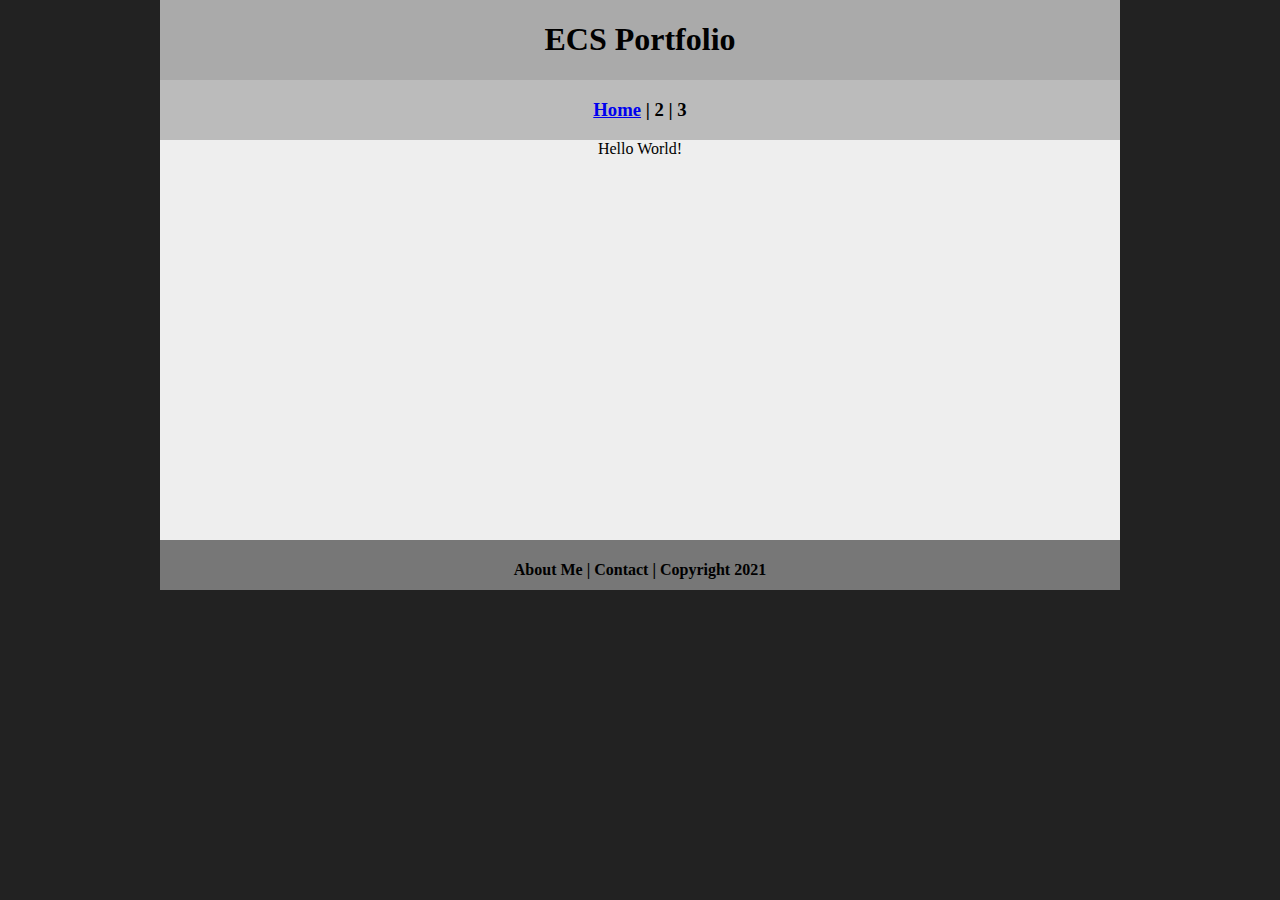
==== index.html @ 4f6db1f5 "Add files via upload" ====
<!DOCTYPE html>
<html class="homePage">
<head>
	<!-- This is a comment! Text here will be ignored by the browser. -->
	<meta charset="UTF-8">
	<title>My Portfolio</title>
	<link href="myCSS.css" rel="stylesheet" type="text/css">
</head>
<body>
<div class="container">
  <div class="header">
  	<h1>ECS Portfolio</h1>
  </div>
  <div class="nav">
    <h3><a href="index.html">Home</a> | 2 | 3</h3>
  </div>
  <div class="content">Hello World!</div>
  <div class="footer">
    <h4>About Me | Contact | Copyright 2021</h4>
  </div>
</div>
</body>
</html>
---- myCSS.css ----
@charset "UTF-8";
/* This is a comment! Text here will be ignored by the browser. */
body {
	margin: 0 auto;
}
.homePage {
	background: #222222;
}
.container {
	width: 960px;
	margin: 0 auto;
}
.header {
	background: #AAAAAA;
	text-align: center;
	margin: 0px;
	padding: 5;
	float: left;
	width: 100%;
	height: 80px;
	
}
.nav {
	background: #BBBBBB;
	margin: 0px;
	padding: 5;
	float: left;
	width: 100%;
	height: 60px;
	text-align: center;
}
.content {
	background: #EEEEEE;
	margin: 0px;
	float: left;
	width: 100%;
	height: 400px;
	text-align: center;
}
.footer {
	background: #777777;
	margin: 0px;
	float: left;
	width: 100%;
	height: 50px;
	text-align: center;
}
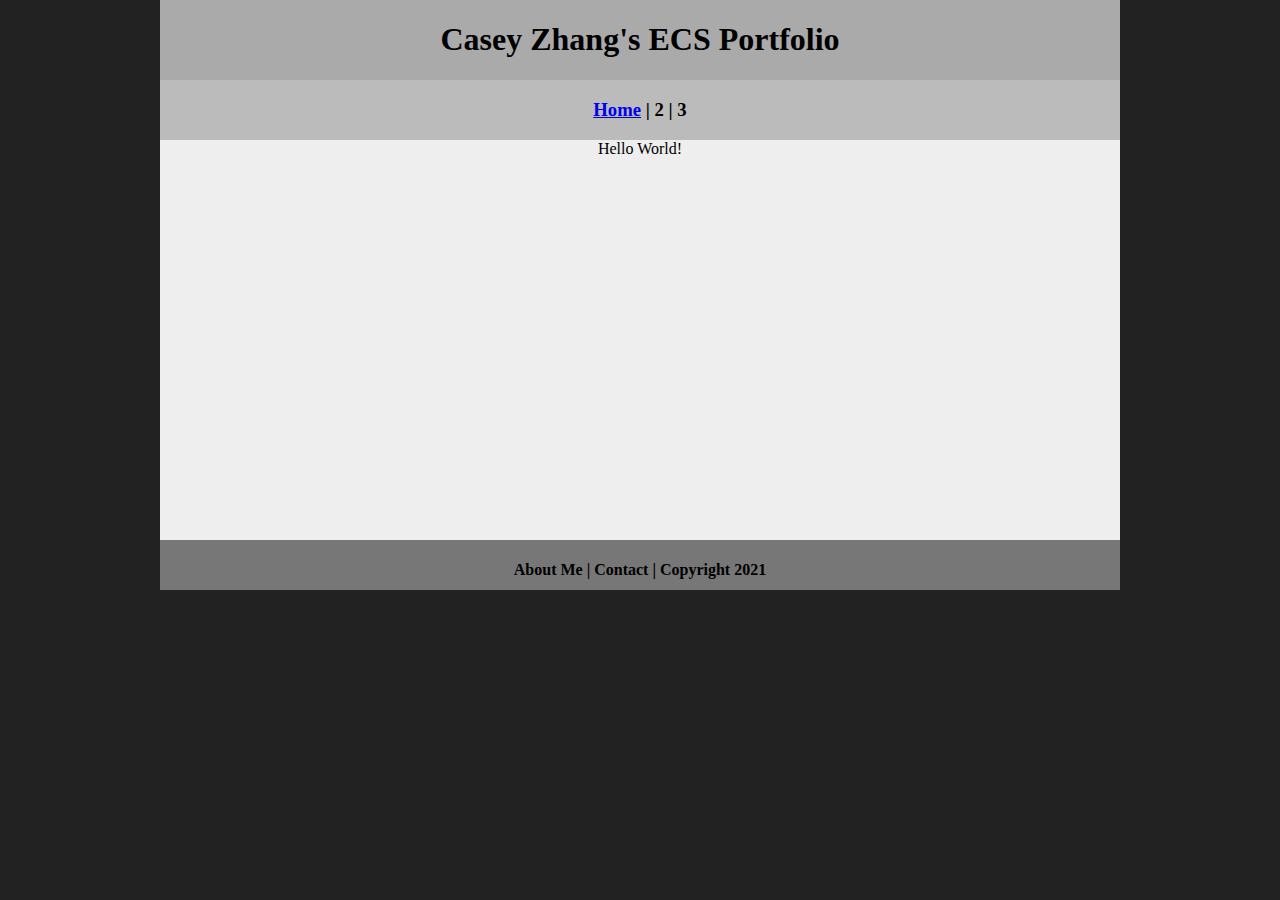
==== commit f9fe26e3: "Update index.html" ====
--- a/index.html
+++ b/index.html
@@ -3,13 +3,13 @@
 <head>
 	<!-- This is a comment! Text here will be ignored by the browser. -->
 	<meta charset="UTF-8">
-	<title>My Portfolio</title>
+	<title>Casey Zhang's ECS Portfolio</title>
 	<link href="myCSS.css" rel="stylesheet" type="text/css">
 </head>
 <body>
 <div class="container">
   <div class="header">
-  	<h1>ECS Portfolio</h1>
+  	<h1>Casey Zhang's ECS Portfolio</h1>
   </div>
   <div class="nav">
     <h3><a href="index.html">Home</a> | 2 | 3</h3>
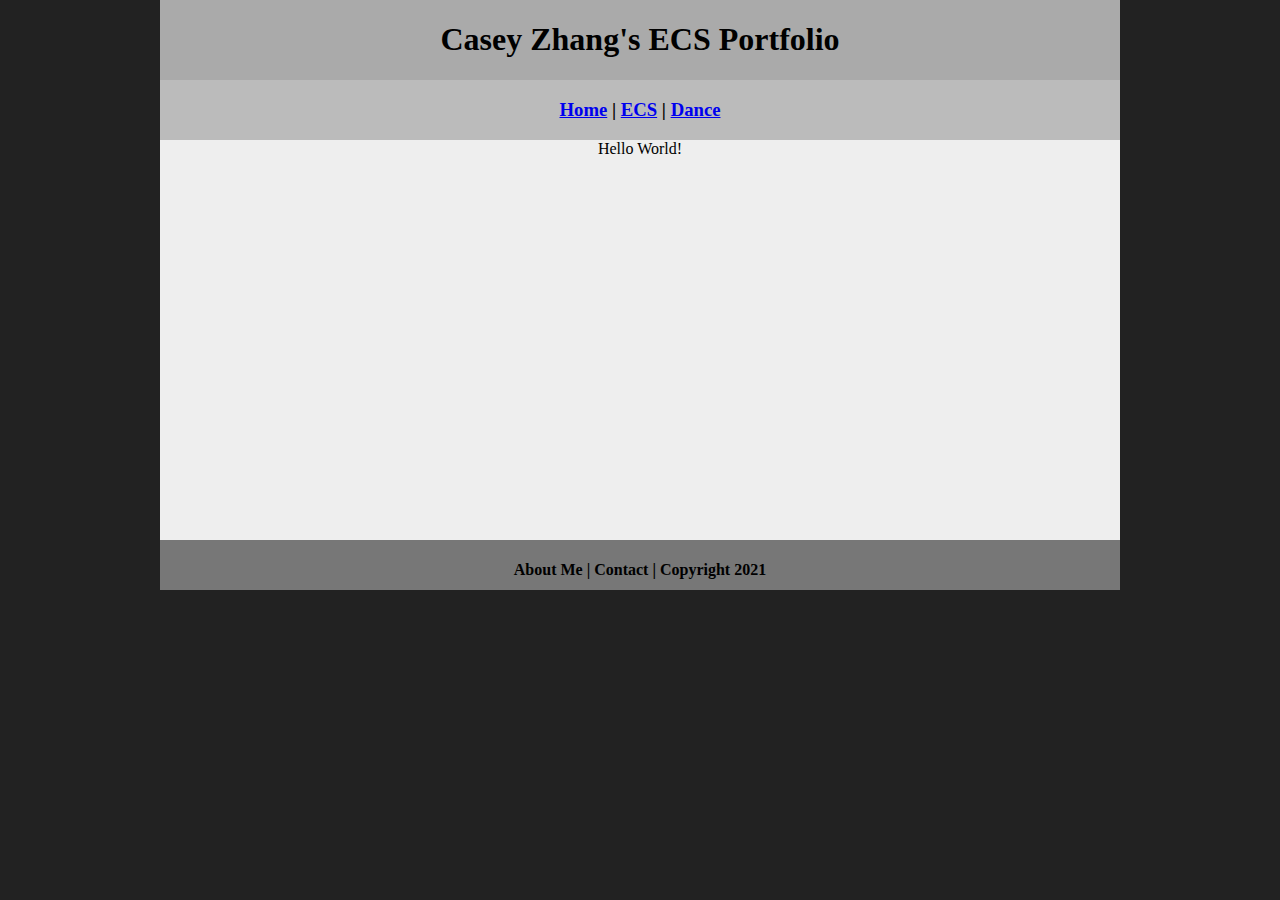
==== commit ba674fd7: "Update index.html" ====
--- a/index.html
+++ b/index.html
@@ -12,7 +12,7 @@
   	<h1>Casey Zhang's ECS Portfolio</h1>
   </div>
   <div class="nav">
-    <h3><a href="index.html">Home</a> | 2 | 3</h3>
+    <h3> <a href="index.html">Home</a> | <a href="ecs/index.html">ECS</a> | <a href="dance/index.html">Dance</a> </h3>
   </div>
   <div class="content">Hello World!</div>
   <div class="footer">
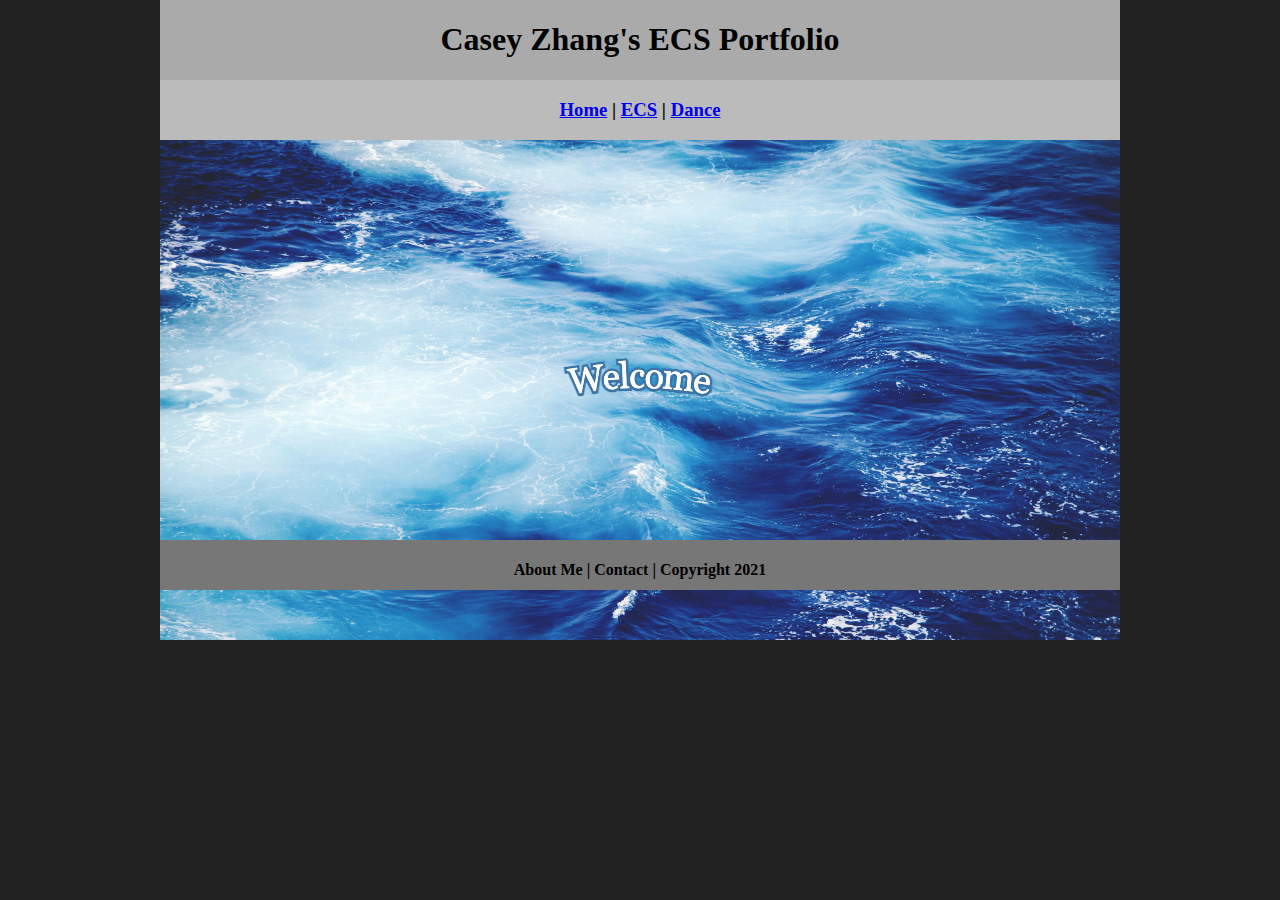
==== commit dd781492: "Update index.html" ====
--- a/index.html
+++ b/index.html
@@ -14,7 +14,9 @@
   <div class="nav">
     <h3> <a href="index.html">Home</a> | <a href="ecs/index.html">ECS</a> | <a href="dance/index.html">Dance</a> </h3>
   </div>
-  <div class="content">Hello World!</div>
+  <div class="content">
+	  <img src="images/welcome.png" alt="Welcome" width="960" >
+  </div>
   <div class="footer">
     <h4>About Me | Contact | Copyright 2021</h4>
   </div>
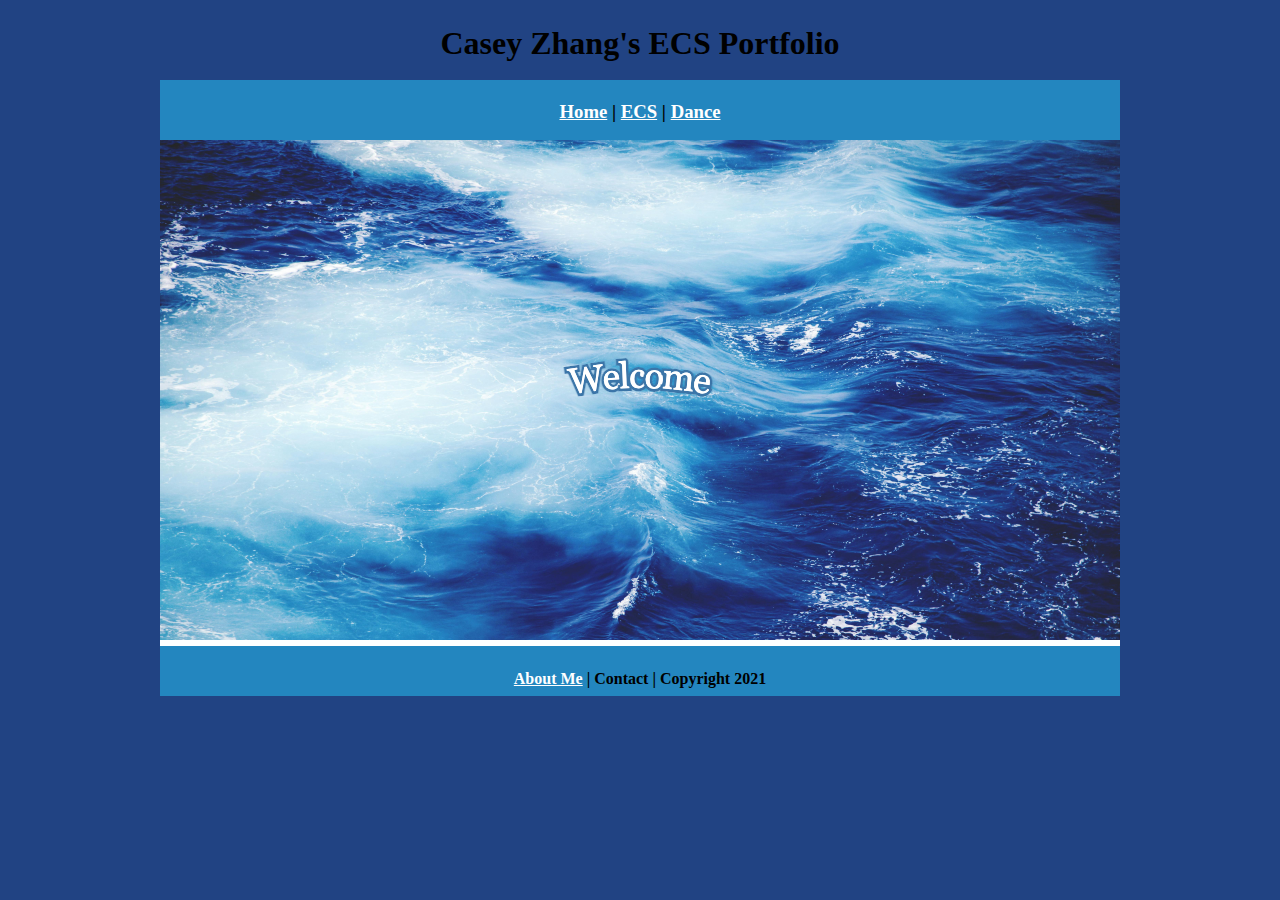
==== commit bd1ae402: "Update index.html" ====
--- a/index.html
+++ b/index.html
@@ -18,7 +18,7 @@
 	  <img src="images/welcome.png" alt="Welcome" width="960" >
   </div>
   <div class="footer">
-    <h4>About Me | Contact | Copyright 2021</h4>
+    <h4> <a href="aboutme.html">About Me</a> | Contact | Copyright 2021 </h4>
   </div>
 </div>
 </body>
--- a/myCSS.css
+++ b/myCSS.css
@@ -1,17 +1,15 @@
 @charset "UTF-8";
 /* This is a comment! Text here will be ignored by the browser. */
-body {
-	margin: 0 auto;
-}
+
 .homePage {
-	background: #222222;
+	background: #214383;
 }
 .container {
 	width: 960px;
 	margin: 0 auto;
 }
 .header {
-	background: #AAAAAA;
+	background: #214383;
 	text-align: center;
 	margin: 0px;
 	padding: 5;
@@ -21,7 +19,7 @@
 	
 }
 .nav {
-	background: #BBBBBB;
+	background: #2386BF;
 	margin: 0px;
 	padding: 5;
 	float: left;
@@ -30,18 +28,34 @@
 	text-align: center;
 }
 .content {
-	background: #EEEEEE;
+	background: #FFFFFF;
 	margin: 0px;
 	float: left;
 	width: 100%;
-	height: 400px;
-	text-align: center;
+	text-align: left;
 }
 .footer {
-	background: #777777;
+	background: #2386BF;
 	margin: 0px;
 	float: left;
 	width: 100%;
 	height: 50px;
 	text-align: center;
-}+}
+body {
+     font: 100%/1.4 Times, Times New Roman, serif;	
+     background-color: #FFFFFF;
+     margin: 0;
+     padding: 0;
+     color: #000;
+}
+
+a:link {
+     color: #FFFFFF;
+}
+a:visited {
+     color: #FFFFFF;
+}
+a:hover, a:active, a:focus { 
+     text-decoration: underline;
+}
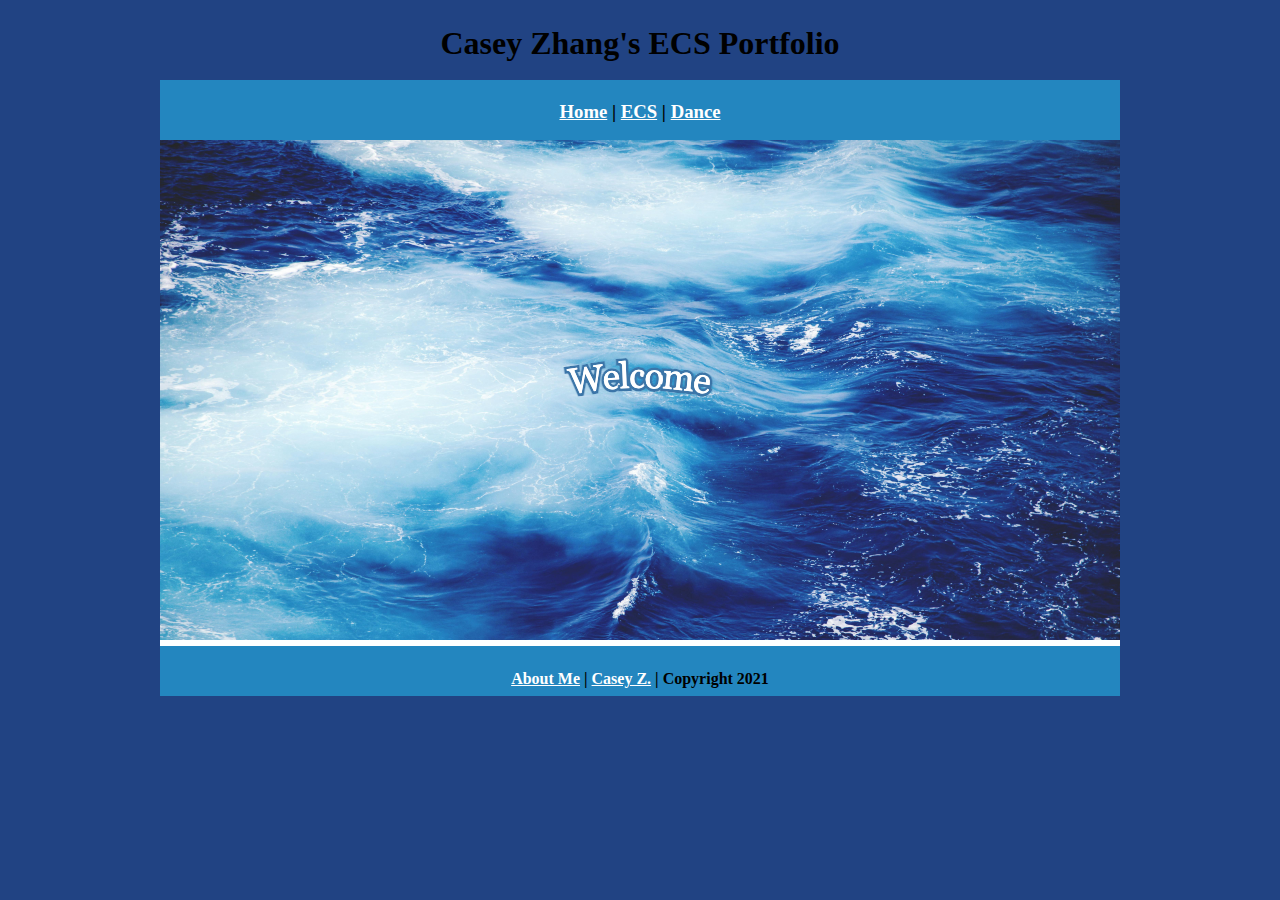
==== commit de6d733a: "Update index.html" ====
--- a/index.html
+++ b/index.html
@@ -18,7 +18,7 @@
 	  <img src="images/welcome.png" alt="Welcome" width="960" >
   </div>
   <div class="footer">
-    <h4> <a href="aboutme.html">About Me</a> | Contact | Copyright 2021 </h4>
+    <h4> <a href="aboutme.html">About Me</a> | <a href="mailto:9640023@graniteschools.org">Casey Z.</a> | Copyright 2021 </h4>
   </div>
 </div>
 </body>
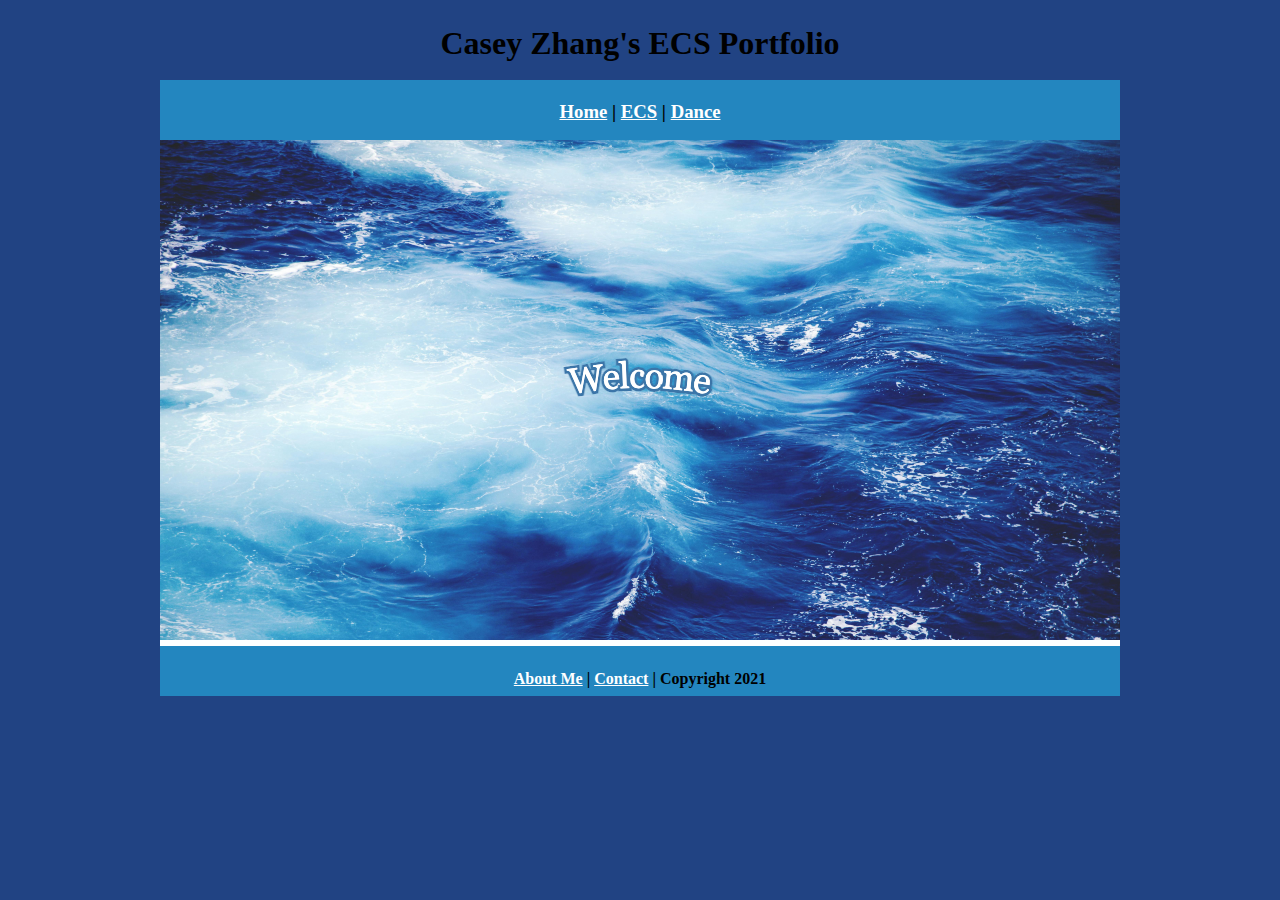
==== commit f8250a47: "Update index.html" ====
--- a/index.html
+++ b/index.html
@@ -18,7 +18,7 @@
 	  <img src="images/welcome.png" alt="Welcome" width="960" >
   </div>
   <div class="footer">
-    <h4> <a href="aboutme.html">About Me</a> | <a href="mailto:9640023@graniteschools.org">Casey Z.</a> | Copyright 2021 </h4>
+    <h4> <a href="aboutme.html">About Me</a> | <a href="mailto:9640023@graniteschools.org">Contact</a> | Copyright 2021 </h4>
   </div>
 </div>
 </body>
